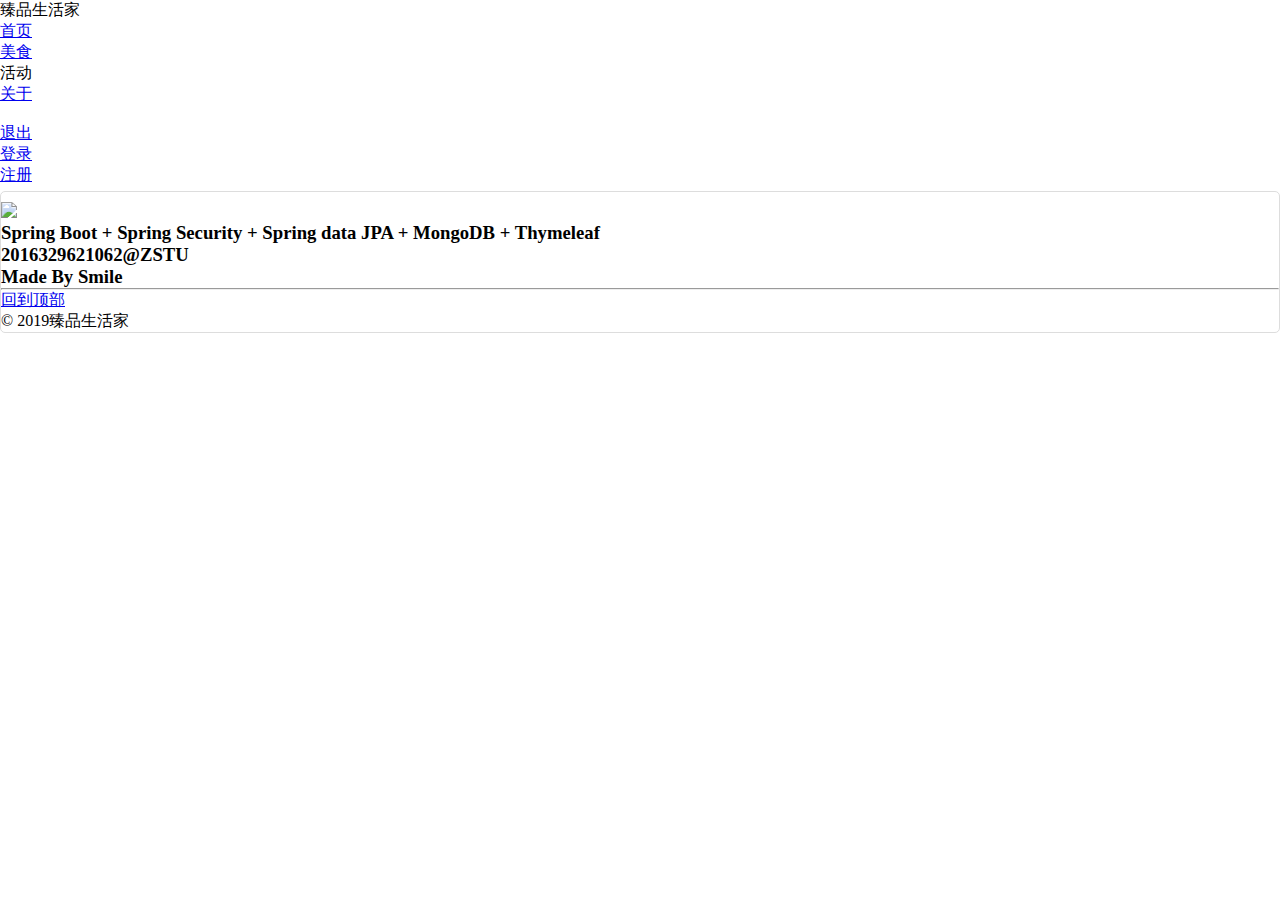
==== src/main/resources/templates/about.html @ 67905f4d "最终提交" ====
<!DOCTYPE html>
<html xmlns:th="http://www.thymeleaf.org"
      xmlns:sec="http://www.thymeleaf.org/extras/spring-security">
  <head>
    <meta charset="utf-8">
    <title>关于</title>
    <link href="/static/css/bootstrap.min.css" rel="stylesheet">
    <link href="/static/css/style.css" rel="stylesheet">
    <script src="/static/js/jquery.min.js"></script>
    <script src="/static/js/bootstrap.min.js"></script>
    <style>
      * {
        margin: 0;
        padding: 0;
      }
    </style>
  </head>
  <body>
    <!--  导航条 -->
    <nav class="navbar navbar-default navbar-fixed-top">
      <div class="container">
        <div class="navbar-brand">臻品生活家</div>
        <div id="navbar" class="navbar-collapse collapse">
          <ul class="nav navbar-nav">
            <li><a href="/">首页</a></li>
            <li><a href="/food/0">美食</a></li>
            <li><a th:href="${'/activity/'+#authentication.name+'/id'}">活动</a></li>
            <li class="active"><a href="/about">关于</a></li>
          </ul>
          <ul class="nav navbar-nav navbar-right">
            <th:block th:if="!${#authentication.name.equals('anonymousUser')}">
              <li><a sec:authentication="name" th:href="${'/mylife/'+#authentication.name}"></a></li>
              <li><a href="/logout">退出</a></li>
            </th:block>
            <th:block th:if="${#authentication.name.equals('anonymousUser')}">
              <li><a href="/login">登录</a></li>
              <li><a href="/register">注册</a></li>
            </th:block>
          </ul>
        </div><!--/.nav-collapse -->
      </div>
    </nav>
    <!--内容-->
    <div class="container" style="border:solid #dddddd 1px;margin-top:5px;border-radius:5px">
      <img width="100%" class="img-rounded" style="margin-top: 10px" src="/static/image/about.JPG">
      <h3>Spring Boot + Spring Security + Spring data JPA + MongoDB + Thymeleaf</h3>
      <h3>2016329621062@ZSTU</h3>
      <h3>Made By Smile</h3>
      <hr>
      <footer>
        <p class="pull-right">
          <a href="#top">回到顶部</a>
        </p>
        <p>&copy; 2019臻品生活家</p>
      </footer>
    </div>
  </body>
</html>
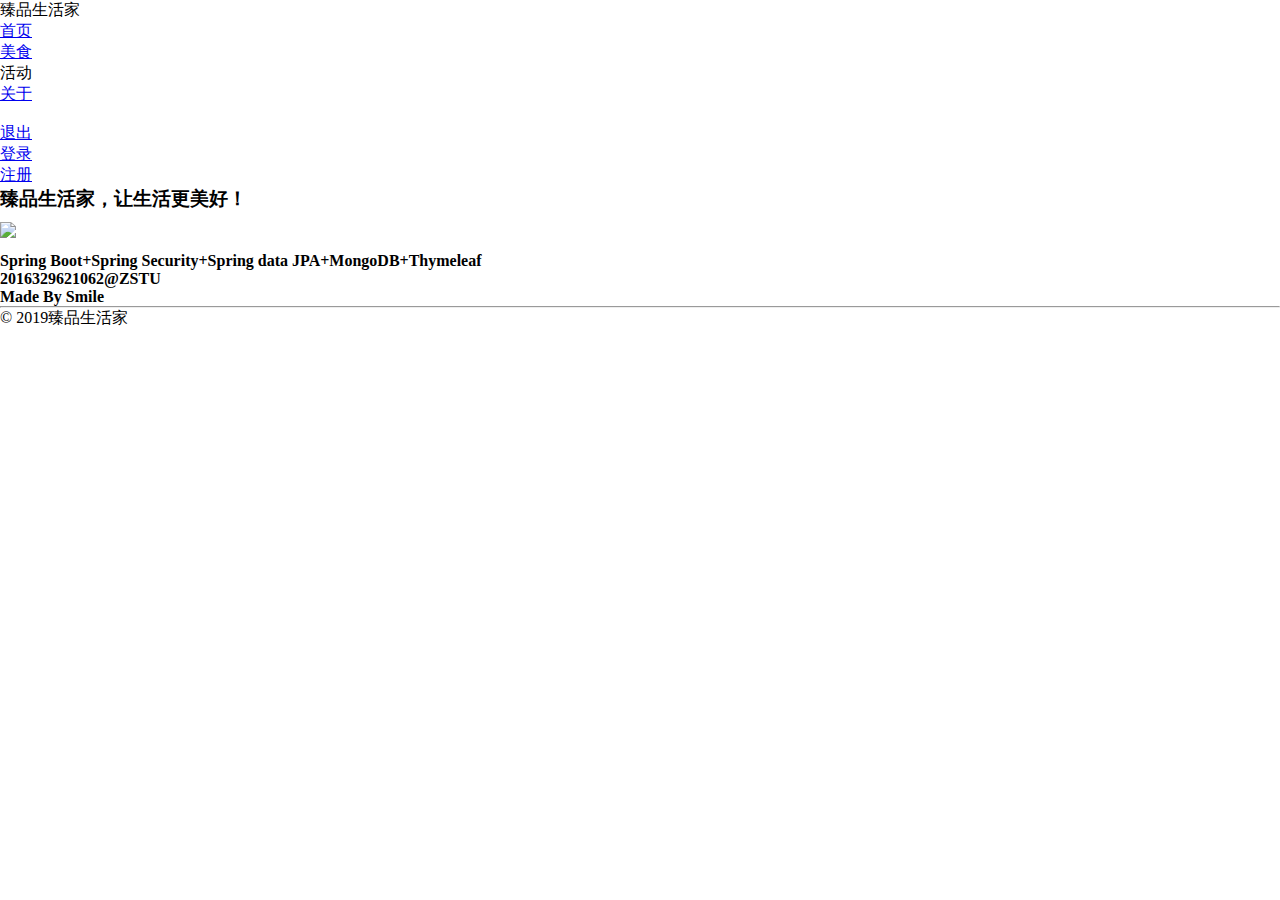
==== commit b76ed4ca: "最终提交" ====
--- a/src/main/resources/templates/about.html
+++ b/src/main/resources/templates/about.html
@@ -23,7 +23,7 @@
         <div id="navbar" class="navbar-collapse collapse">
           <ul class="nav navbar-nav">
             <li><a href="/">首页</a></li>
-            <li><a href="/food/0">美食</a></li>
+            <li><a href="/food/id/no/0">美食</a></li>
             <li><a th:href="${'/activity/'+#authentication.name+'/id'}">活动</a></li>
             <li class="active"><a href="/about">关于</a></li>
           </ul>
@@ -40,19 +40,29 @@
         </div><!--/.nav-collapse -->
       </div>
     </nav>
-    <!--内容-->
-    <div class="container" style="border:solid #dddddd 1px;margin-top:5px;border-radius:5px">
-      <img width="100%" class="img-rounded" style="margin-top: 10px" src="/static/image/about.JPG">
-      <h3>Spring Boot + Spring Security + Spring data JPA + MongoDB + Thymeleaf</h3>
-      <h3>2016329621062@ZSTU</h3>
-      <h3>Made By Smile</h3>
-      <hr>
-      <footer>
-        <p class="pull-right">
-          <a href="#top">回到顶部</a>
-        </p>
-        <p>&copy; 2019臻品生活家</p>
-      </footer>
+    <!-- 模态框（Modal） -->
+    <div class="modal fade" id="myModal" tabindex="-1" role="dialog" aria-labelledby="myModalLabel" aria-hidden="true">
+      <div class="modal-dialog">
+        <div class="modal-content">
+          <div class="modal-body">
+            <!--内容-->
+            <h3>臻品生活家，让生活更美好！</h3>
+            <img width="100%" class="img-rounded" style="margin-top: 10px;margin-bottom: 10px" src="/static/image/about.JPG">
+            <h4>Spring Boot+Spring Security+Spring data JPA+MongoDB+Thymeleaf</h4>
+            <h4>2016329621062@ZSTU</h4>
+            <h4>Made By Smile</h4>
+            <hr>
+            <footer>
+              <p>&copy; 2019臻品生活家</p>
+            </footer>
+          </div>
+        </div><!-- /.modal-content -->
+      </div><!-- /.modal -->
     </div>
+    <script>
+      $('#myModal').modal();
+    </script>
+
+
   </body>
 </html>